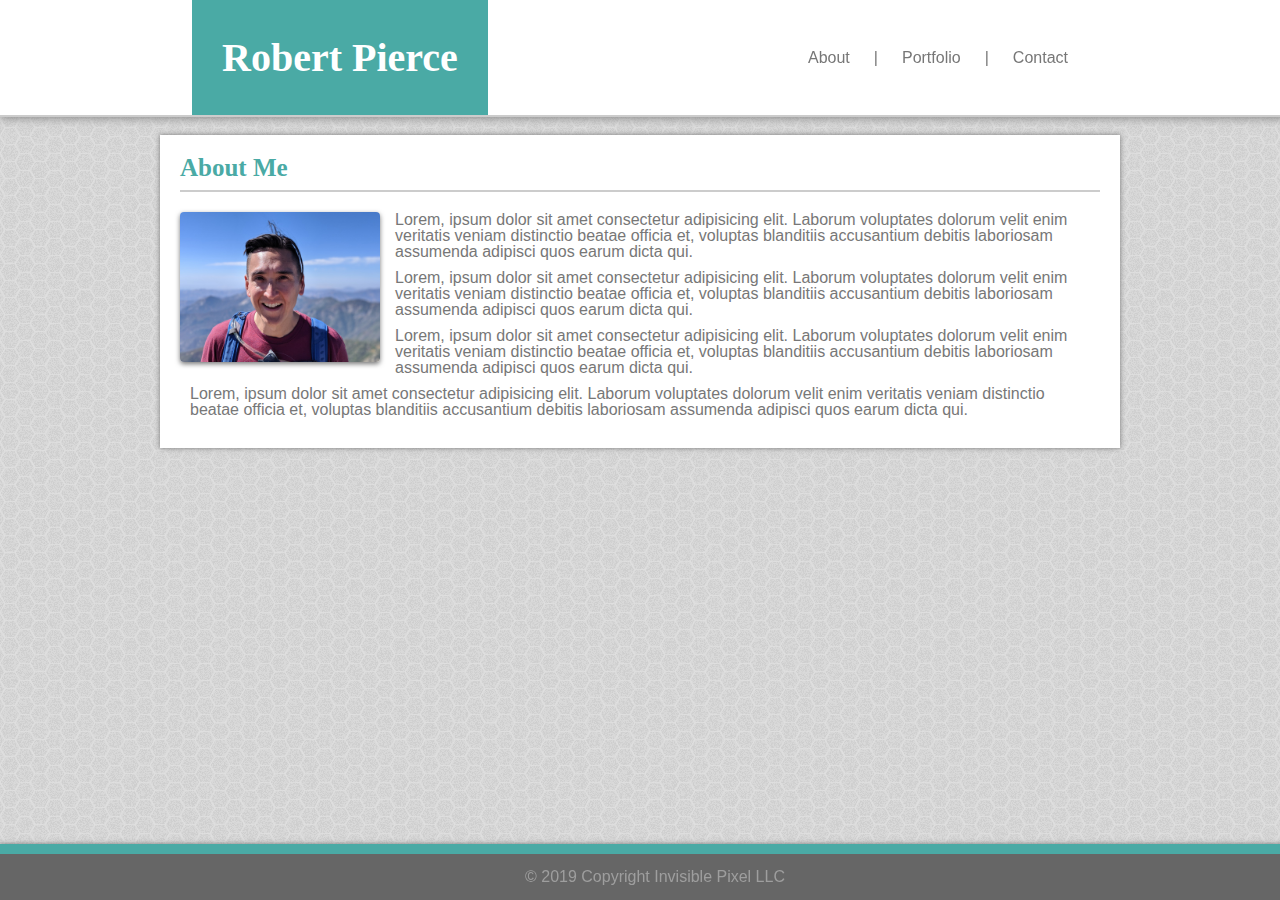
==== index.html @ 8f0ff05a "initial creation of Responsive Portfolio pages" ====
<!DOCTYPE html>
<html>

<head>
    <meta charset="UTF-8">
    <meta name="viewport" content="width=device-width, initial-scale=1.0">
    <meta http-equiv="X-UA-Compatible" content="ie=edge">
    <title>Robert Pierce - Bootstrap Portfolio</title>
    <link rel="stylesheet" href="assets/css/style.css">
</head>

<body>
    <header>
        <h1 class="title"><a href="index.html">Robert&nbsp;Pierce</a></h1>
        <nav>
            <ul>
                <li><a href="index.html">About</a></li>
                <li>|</li>
                <li><a href="portfolio.html">Portfolio</a></li>
                <li>|</li>
                <li><a href="contact.html">Contact</a></li>
            </ul>
        </nav>
    </header>
    <section>
        <div class="container">
            <h2>About Me</h2>
            <img class="headshot" src="assets/images/pierce_image1.jpg" alt="">
            <p>Lorem, ipsum dolor sit amet consectetur adipisicing elit. Laborum voluptates dolorum velit enim veritatis
                veniam distinctio beatae officia et, voluptas blanditiis accusantium debitis laboriosam assumenda
                adipisci
                quos earum dicta qui.</p>
            <p>Lorem, ipsum dolor sit amet consectetur adipisicing elit. Laborum voluptates dolorum velit enim veritatis
                veniam distinctio beatae officia et, voluptas blanditiis accusantium debitis laboriosam assumenda
                adipisci
                quos earum dicta qui.</p>
            <p>Lorem, ipsum dolor sit amet consectetur adipisicing elit. Laborum voluptates dolorum velit enim veritatis
                veniam distinctio beatae officia et, voluptas blanditiis accusantium debitis laboriosam assumenda
                adipisci
                quos earum dicta qui.</p>
            <p>Lorem, ipsum dolor sit amet consectetur adipisicing elit. Laborum voluptates dolorum velit enim veritatis
                veniam distinctio beatae officia et, voluptas blanditiis accusantium debitis laboriosam assumenda
                adipisci
                quos earum dicta qui.</p>
        </div>
    </section>
    <footer>&copy; 2019 Copyright Invisible Pixel LLC</footer>


</body>

</html>
---- assets/css/style.css ----
/* CSS Reset */

/* http://meyerweb.com/eric/tools/css/reset/ 
   v2.0 | 20110126
   License: none (public domain)
*/

html, body, div, span, applet, object, iframe,
h1, h2, h3, h4, h5, h6, p, blockquote, pre,
a, abbr, acronym, address, big, cite, code,
del, dfn, em, img, ins, kbd, q, s, samp,
small, strike, strong, sub, sup, tt, var,
b, u, i, center,
dl, dt, dd, ol, ul, li,
fieldset, form, label, legend,
table, caption, tbody, tfoot, thead, tr, th, td,
article, aside, canvas, details, embed, 
figure, figcaption, footer, header, hgroup, 
menu, nav, output, ruby, section, summary,
time, mark, audio, video {
	margin: 0;
	padding: 0;
	border: 0;
	font-size: 100%;
	font: inherit;
	vertical-align: baseline;
}
/* HTML5 display-role reset for older browsers */
article, aside, details, figcaption, figure, 
footer, header, hgroup, menu, nav, section {
	display: block;
}
body {
	line-height: 1;
}
ol, ul {
	list-style: none;
}
blockquote, q {
	quotes: none;
}
blockquote:before, blockquote:after,
q:before, q:after {
	content: '';
	content: none;
}
table {
	border-collapse: collapse;
	border-spacing: 0;
}

/* END CSS Reset */



/* General styling ========================================== */ 

/* Header overall */
header {
    font-family: 'Georgia', Times, 'Times New Roman', serif;
    background-color: #ffffff;
    border-bottom: 2px solid #cccccc;
    width: 100%;
    height: 55px;
    margin: 0;
    padding: 30px;
    position: fixed;
    top: 0;
    left: 0;
    box-shadow: 0 0 10px #777777;
    z-index: 100;
    line-height: 55px;
}

/* Title */
h1 a {
    background-color: #4aaaa5;
    text-decoration: none;
    display: inline;
    color: #ffffff;
    font-weight: 600;
    padding: 30px;
    margin: 0;
    font-size: 40px;
    position: fixed;
    top: 0;
    left: 15%;
}

h1 a:hover {
    text-decoration: none;
    color: #ffffff;
}

/* Nav */
ul {
    position: relative;
    left: 60%;
}

ul li {
    font-family: 'Arial', 'Helvetica Neue', Helvetica, sans-serif;
    display: inline;
    color: #777777;
    margin: 10px;
}

ul li a {
    color: #777777;
    text-decoration: none;
}

ul li a:hover {
    color: #777777;
    text-decoration: underline;
}

/* Body styling ========================================== */
body {
    font-family: 'Arial', 'Helvetica Neue', Helvetica, sans-serif;
    width: 960px;
    margin: 0 auto;
    color: #777777;
    background-image: url("../images/light_honeycomb.png");
}

section {
    background-color: #ffffff;
    padding: 20px;
    margin: 135px auto;
    box-shadow: 0 0 5px #777777;
}

h2 {
    font-family: 'Georgia', Times, 'Times New Roman', serif;
    color: #4aaaa5;
    font-size: 25px;
    font-weight: 600;
    border-bottom: 2px solid #cccccc;
    padding-bottom: 10px;
    margin-bottom: 20px;
}

.headshot {
    width: 200px;
    float: left;
    margin: 0 15px 15px 0;
    box-shadow: 0 2px 5px #777777;
    border-radius: 4px;
    padding: 0;
}

p {
    margin: 10px;
}

/* Footer styling ========================================== */
footer {
    background-color: #666666;
    width: 100%;
    margin: 0 auto;
    text-align: center;
    position: fixed;
    bottom: 0;
    left: 0;
    padding: 15px;
    border-top: 10px solid #4aaaa5;
    color: #9e9e9e;
    box-shadow: 0 0  5px #777777;
}

/* Contact Form Styling */
form {
    margin: 5px 10px 10px;
    overflow: hidden;
}

input {
    width: 95%;
    margin: 0 0 20px;
    padding: 5px 5px;
    float: left;
    border: 1px solid #777777;
}

 .btn-primary {
     color: #ffffff;
     background-color: #4aaaa5;
     border: none;
 }

 .btn-primary:hover {
     background-color: #777777;
 }

textarea {
     padding: 0 5px 75px;
     margin-bottom: 15px;
     width: 95%;
     overflow: scroll;
     resize: both;
     border: 1px solid #777777;
 }

 .submit {
    color: #ffffff;
    background-color: #4aaaa5;
    width: 100px;
    height: 40px;
    border: none;
}

 /* Portfolio Styling     */
.wrapper {
    position: static;
    overflow: hidden;
}

.wrapper p {
    position: relative;
    background-color: #4aaaa5;
    color: #ffffff;
    text-align: center;
    height: 30px;
    line-height: 30px; 
    width: 400px;
    margin: 0 auto;
    display: inline-block;    
}

.box {
    float: left;
    position: relative;
    width: 400px;
    margin: 10px;
    border-radius: 4px;
    left: 0;
}

.label {
    top: -50px;
    left: 0;
} 

.image {
    border-radius: 4px;
    box-shadow: 0 5px 5px #777777;
}

/*
  These rules take effect when the browser's width
  is either 980px or less.
*/


@media screen and (max-width: 980px) and (min-width: 768px){
        /* General */
        body {
            width: 980px;
        }

        header {
            height: 35px;
        }
    
        header .title a {
            position: fixed;
            left: 15px;
            top: 0;
            display: block;
            margin: 0;
            text-align: center;
            padding: 20px;
        }
        
        nav {
            margin: 0 10px 0 0;
        }
    
        section {
            width: 70%;
            margin: 175px auto auto 20px;
            padding: 10px auto;
        }
        
        .container {
            width: 90%;
            padding: 0;
            margin: 0 auto;
        }
    
        p {
            padding: 0;
        }
        
        .headshot {
            width: 50%;
        }
    
        /* Portfolio */
        .image {
            margin: auto;
            width: 100%;
            padding: 0;
        }
    
        p .label {
            top: -65px;
            left: 0;
            width: 100%;
        } 

}

/*
  These rules take effect when the browser's width
  is either 768px or less.
*/

@media screen and (max-width: 768px) and (min-width: 640px){
        /* General */
        body {
            width: 768px;
        }

        header {
            height: 35px;
        }
    
        header .title a {
            position: fixed;
            left: 15px;
            top: 0;
            display: block;
            margin: 0;
            text-align: center;
            padding: 20px;
        }
        
        nav {
            margin: 0 10px 0 0;
        }
    
        section {
            width: 90%;
            margin: 175px auto;
            padding: 10px auto;
        }
        
        .container {
            width: 90%;
            padding: 0;
            margin: 0 auto;
        }
    
        p {
            padding: 0;
        }
        
        .headshot {
            width: 50%;
        }
    
        /* Portfolio */
        .image {
            margin: auto;
            width: 100%;
            padding: 0;
        }
    
        p .label {
            top: -65px;
            left: 0;
            width: 100%;
        } 
}

/*
  These rules take effect when the browser's width
  is either 640px or less.
*/

@media screen and (max-width: 640px){
    /* General */
    body {
        width: 640px;
    }

    header {
        margin: 0;
        padding: 50px 0;
        text-align: left;
    }

    header .title a {
        width: 100%;
        display: block;
        margin: 0;
        position: fixed;
        left: 0;
        text-align: center;
        padding: 20px 0;
    }
    
    .nav {
        float: none;
        width: 100%;
        margin: 0;
        padding: 0;
        z-index: 100;
    }

    ul {
        position: relative;
        top: 40px;
        left: 0;
        text-align: center;
    }

    section {
        width: 90%;
        margin: 175px auto;
        padding: 10px auto;
    }
    
    .container {
        width: 90%;
        padding: 0;
        margin: 0 auto;
    }

    p {
        padding: 10px 0;
    }
    
    .headshot {
        width: 100%;
    }

    /* Portfolio */
    .wrapper {
        margin: auto;
    }
    
    .image {
        float: none;
        margin: auto;
        width: 100%;
        padding: 0;
    }

    .label {
        top: -65px;
        left: 0;
        width: 100%;
    } 
    
}
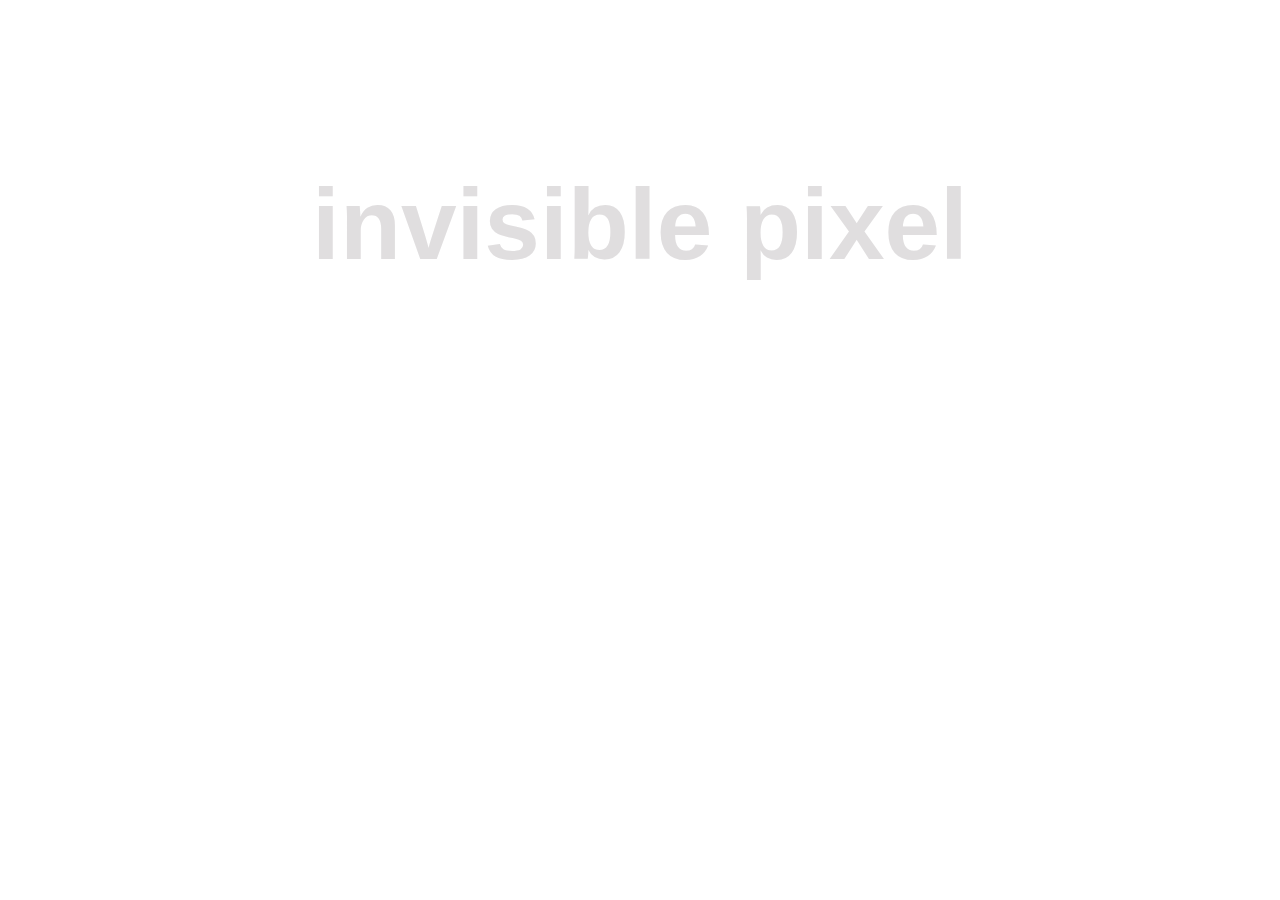
==== commit 486d78f5: "adding landing page and adjusting navigation accordingly" ====
--- a/index.html
+++ b/index.html
@@ -1,52 +1,71 @@
 <!DOCTYPE html>
-<html>
+<html lang="en">
+  <head>
+    <meta charset="UTF-8" />
+    <meta name="viewport" content="width=device-width, initial-scale=1.0" />
+    <meta http-equiv="X-UA-Compatible" content="ie=edge" />
+    <title>Invisible Pixel Studios</title>
+    <style>
+      body {
+        text-align: center;
+        background: url("https://lh3.googleusercontent.com/[base64]w1630-h799-no");
+        background-size: cover;
+        background-position: center;
+        background-repeat: no-repeat;
+        background-attachment: fixed;
+        color: white;
+        font-weight: bold;
+        font-family: helvetica;
+      }
+      h1 {
+        font-size: 100px;
+        padding: 100px;
+      }
+      a {
+        text-decoration: none;
+        color: #e0dedf;
+        -webkit-animation-name: colorshift; /* Safari 4.0 - 8.0 */
+        -webkit-animation-duration: 10s; /* Safari 4.0 - 8.0 */
+        animation-name: colorshift;
+        animation-duration: 10s;
+      }
+      /* Safari 4.0 - 8.0 */
+      @-webkit-keyframes colorshift {
+        from {
+          color: #c4c2c7;
+        }
+        to {
+          color: #e0dedf;
+        }
+      }
 
-<head>
-    <meta charset="UTF-8">
-    <meta name="viewport" content="width=device-width, initial-scale=1.0">
-    <meta http-equiv="X-UA-Compatible" content="ie=edge">
-    <title>Robert Pierce - Bootstrap Portfolio</title>
-    <link rel="stylesheet" href="assets/css/style.css">
-</head>
-
-<body>
-    <header>
-        <h1 class="title"><a href="index.html">Robert&nbsp;Pierce</a></h1>
-        <nav>
-            <ul>
-                <li><a href="index.html">About</a></li>
-                <li>|</li>
-                <li><a href="portfolio.html">Portfolio</a></li>
-                <li>|</li>
-                <li><a href="contact.html">Contact</a></li>
-            </ul>
-        </nav>
-    </header>
-    <section>
-        <div class="container">
-            <h2>About Me</h2>
-            <img class="headshot" src="assets/images/pierce_image1.jpg" alt="">
-            <p>Lorem, ipsum dolor sit amet consectetur adipisicing elit. Laborum voluptates dolorum velit enim veritatis
-                veniam distinctio beatae officia et, voluptas blanditiis accusantium debitis laboriosam assumenda
-                adipisci
-                quos earum dicta qui.</p>
-            <p>Lorem, ipsum dolor sit amet consectetur adipisicing elit. Laborum voluptates dolorum velit enim veritatis
-                veniam distinctio beatae officia et, voluptas blanditiis accusantium debitis laboriosam assumenda
-                adipisci
-                quos earum dicta qui.</p>
-            <p>Lorem, ipsum dolor sit amet consectetur adipisicing elit. Laborum voluptates dolorum velit enim veritatis
-                veniam distinctio beatae officia et, voluptas blanditiis accusantium debitis laboriosam assumenda
-                adipisci
-                quos earum dicta qui.</p>
-            <p>Lorem, ipsum dolor sit amet consectetur adipisicing elit. Laborum voluptates dolorum velit enim veritatis
-                veniam distinctio beatae officia et, voluptas blanditiis accusantium debitis laboriosam assumenda
-                adipisci
-                quos earum dicta qui.</p>
-        </div>
-    </section>
-    <footer>&copy; 2019 Copyright Invisible Pixel LLC</footer>
-
-
-</body>
-
-</html>+      /* Standard syntax */
+      @keyframes colorshift {
+        from {
+          color: #c4c2c7;
+        }
+        to {
+          color: #e0dedf;
+        }
+      }
+      a:hover {
+        color: #c4c2c7;
+      }
+      a:active {
+        transform: translateY(-14px);
+      }
+      input {
+        border: 0;
+        padding: 10px;
+        font-size: 18px;
+      }
+      input[type="submit"] {
+        background: red;
+        color: white;
+      }
+    </style>
+  </head>
+  <body>
+    <h1><a href="about.html">invisible pixel</a></h1>
+  </body>
+</html>
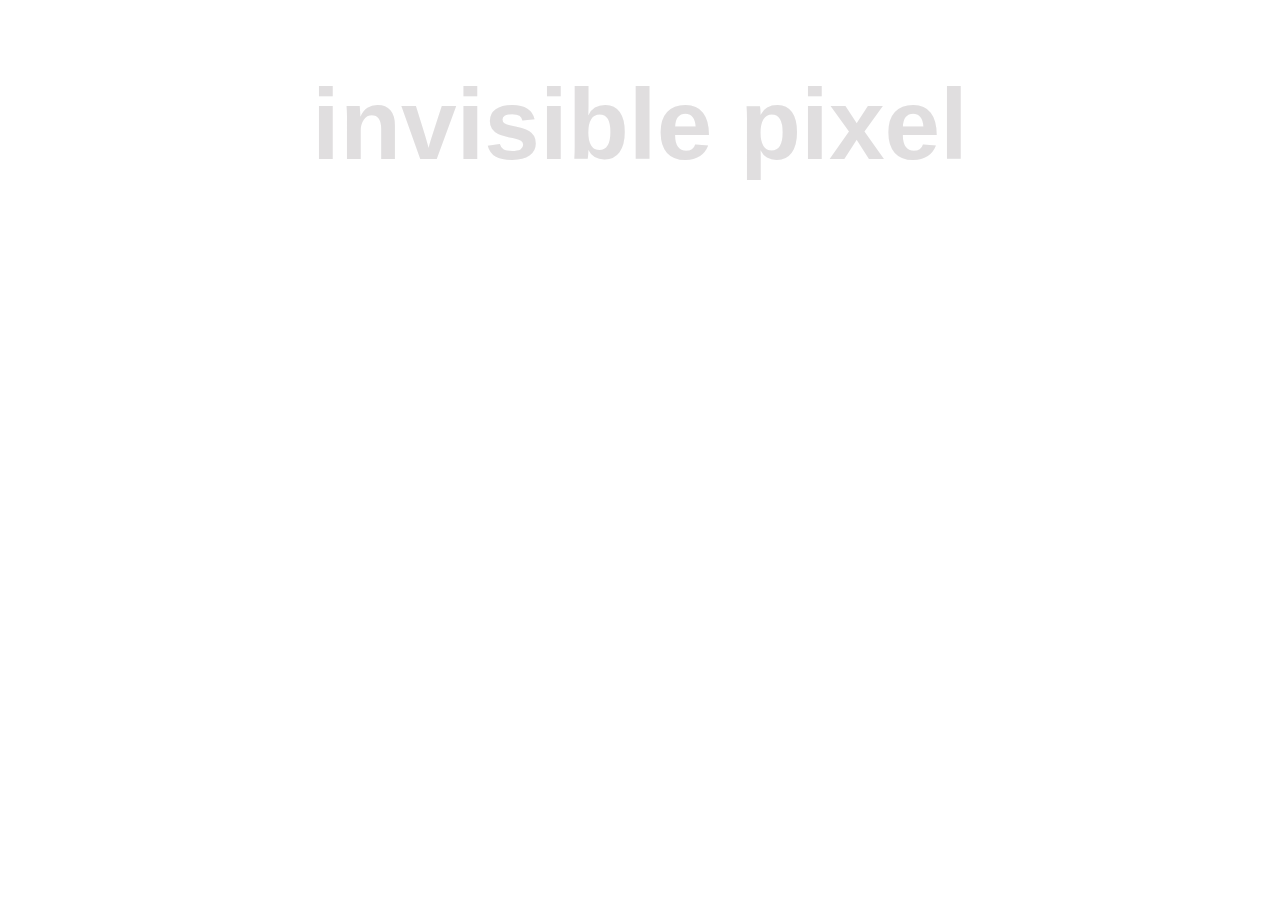
==== commit 226b185e: "updating index page styling + media query" ====
--- a/index.html
+++ b/index.html
@@ -19,7 +19,7 @@
       }
       h1 {
         font-size: 100px;
-        padding: 100px;
+        padding: 10px auto;
       }
       a {
         text-decoration: none;
@@ -54,14 +54,14 @@
       a:active {
         transform: translateY(-14px);
       }
-      input {
-        border: 0;
-        padding: 10px;
-        font-size: 18px;
-      }
-      input[type="submit"] {
-        background: red;
-        color: white;
+      @media screen and (max-width: 640px) {
+        body {
+          width: 100%;
+        }
+        h1 {
+          font-size: 70px;
+          padding: 10px auto;
+        }
       }
     </style>
   </head>
